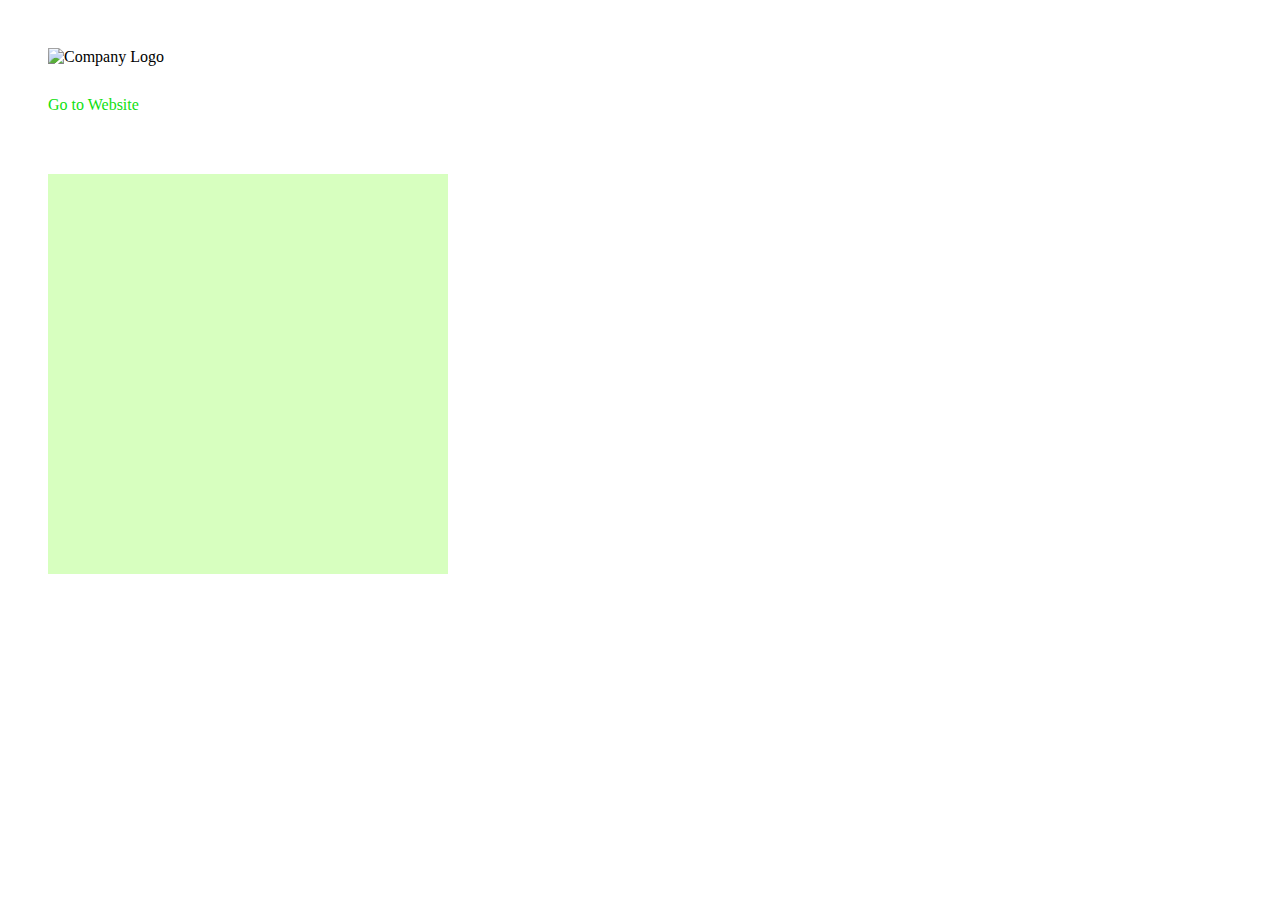
==== company.html @ d46f8297 "milestone2" ====
<!DOCTYPE html>
<html lang="en">

<head>
    <meta charset="UTF-8">
    <meta http-equiv="X-UA-Compatible" content="IE=edge">
    <meta name="viewport" content="width=device-width, initial-scale=1.0">
    <title>Company</title>
    <link rel="stylesheet" href="https://cdn.jsdelivr.net/npm/bootstrap@5.1.3/dist/css/bootstrap.min.css"
        integrity="sha384-1BmE4kWBq78iYhFldvKuhfTAU6auU8tT94WrHftjDbrCEXSU1oBoqyl2QvZ6jIW3" crossorigin="anonymous">
    <link rel="stylesheet" href="style.css">
</head>

<body>
    <div class="container-fluid g-0 profile-container">
        <div class="row header-row">
            <img id="image" class="col col-md-auto" src="" alt="Company Logo" width="100" height="100">
            <div id="name" class=" h1 col col-md-auto"></div>
        </div>

        <div class="row">
            <a id="link" class="col col-md-2 company-link" href="">Go to Website</a>
        </div>

        <div class="row g-0 price-row">
            <div id="stockPrice" class="col-md-auto"></div>
            <div id="change" class="col-md-auto"></div>
        </div>


        <div class="row">
            <div class="col-md-4" style="width:400px;height:400px">
                <canvas id="thisChartRightHere" width="400" height="400"></canvas>
            </div>
            <div class="col-md-8">
                <p id="description"></p>
            </div>
        </div>


    </div>
    <script src="https://cdn.jsdelivr.net/npm/chart.js@3.7.0/dist/chart.min.js"></script>
    <script src="helpers.js"></script>
    <script src="company.js"></script>
</body>

</html>
---- style.css ----
.title{
    text-align: center;
}

.my-card{
    width: 50%;
    margin: 0 auto;
}

.btn:hover {
    color: #fff
}
.input-text:focus {
    box-shadow: 0px 0px 0px;
    border-color: #f8c146;
    outline: 0px
}
.form-control {
    border: 1px solid #f8c146
}
.list-item{
    font-size: 18px;
	color: hsl(246, 75%, 63%);
}
a{
    text-decoration: none;
}
.positiveChange{
    color: rgb(15, 223, 15);
}
.negativeChange{
    color: rgb(175, 17, 28)
}
canvas {
    background-color: rgb(215, 255, 191); 
    width: 100%;
    height: auto;
  }

.profile-container{
    
    padding: 40px;
}
.header-row{
    align-items: center;
    padding-bottom: 30px;
}
.company-link{
    color: rgb(15, 223, 15);
}
.price-row{
    padding-top: 30px;
    padding-bottom: 30px;
}
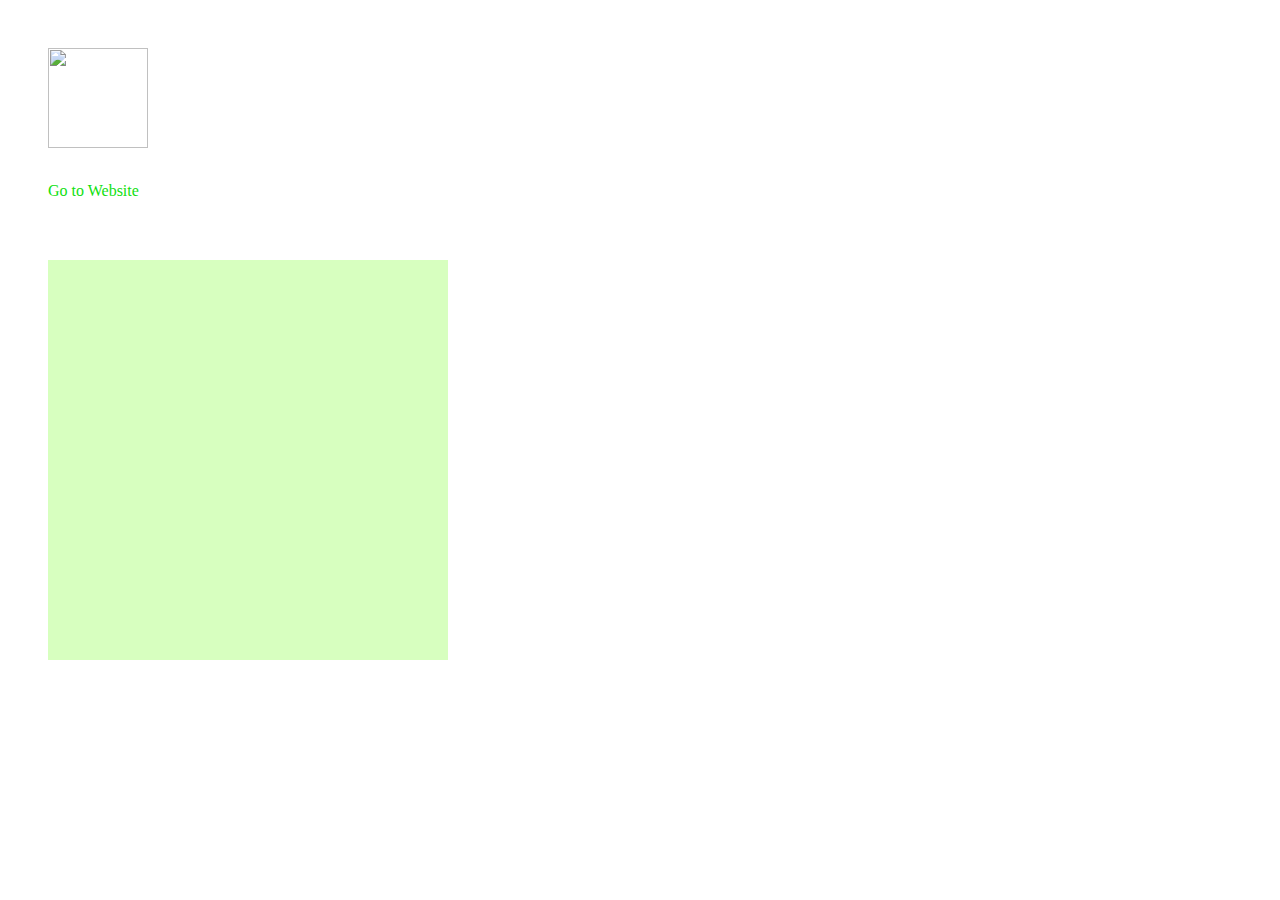
==== commit 07d8f3d1: "I stair at a computer screen too much. I wanted it colorful." ====
--- a/company.html
+++ b/company.html
@@ -14,8 +14,8 @@
 <body>
     <div class="container-fluid g-0 profile-container">
         <div class="row header-row">
-            <img id="image" class="col col-md-auto" src="" alt="Company Logo" width="100" height="100">
-            <div id="name" class=" h1 col col-md-auto"></div>
+            <img id="image" class="img-fluid col col-md-auto" src="" width="100" height="100">
+            <div id="name" class=" h1 col col-md-auto header"></div>
         </div>
 
         <div class="row">
--- a/style.css
+++ b/style.css
@@ -1,9 +1,10 @@
 .title{
     text-align: center;
+    color: rgb(15, 223, 15);
 }
 
 .my-card{
-    width: 50%;
+    width: 70%;
     margin: 0 auto;
 }
 
@@ -12,18 +13,27 @@
 }
 .input-text:focus {
     box-shadow: 0px 0px 0px;
-    border-color: #f8c146;
+    border-color: #C82333;
     outline: 0px
 }
 .form-control {
-    border: 1px solid #f8c146
+    border: 1px solid #C82333
+}
+.list-item-container{
+    height: 60px;
 }
 .list-item{
     font-size: 18px;
 	color: hsl(246, 75%, 63%);
 }
+.list-profile-img{
+    margin-right: 10px;
+    max-width: 100%;
+    height: auto;
+}
 a{
     text-decoration: none;
+    color: rgba(255, 99, 132, 1);
 }
 .positiveChange{
     color: rgb(15, 223, 15);
@@ -37,8 +47,7 @@
     height: auto;
   }
 
-.profile-container{
-    
+.profile-container{  
     padding: 40px;
 }
 .header-row{
@@ -52,5 +61,10 @@
     padding-top: 30px;
     padding-bottom: 30px;
 }
+.change-margin{
+    margin-left: 10px;
+}
+.header{
+    color:rgba(255, 99, 132, 1);
+}
 
-
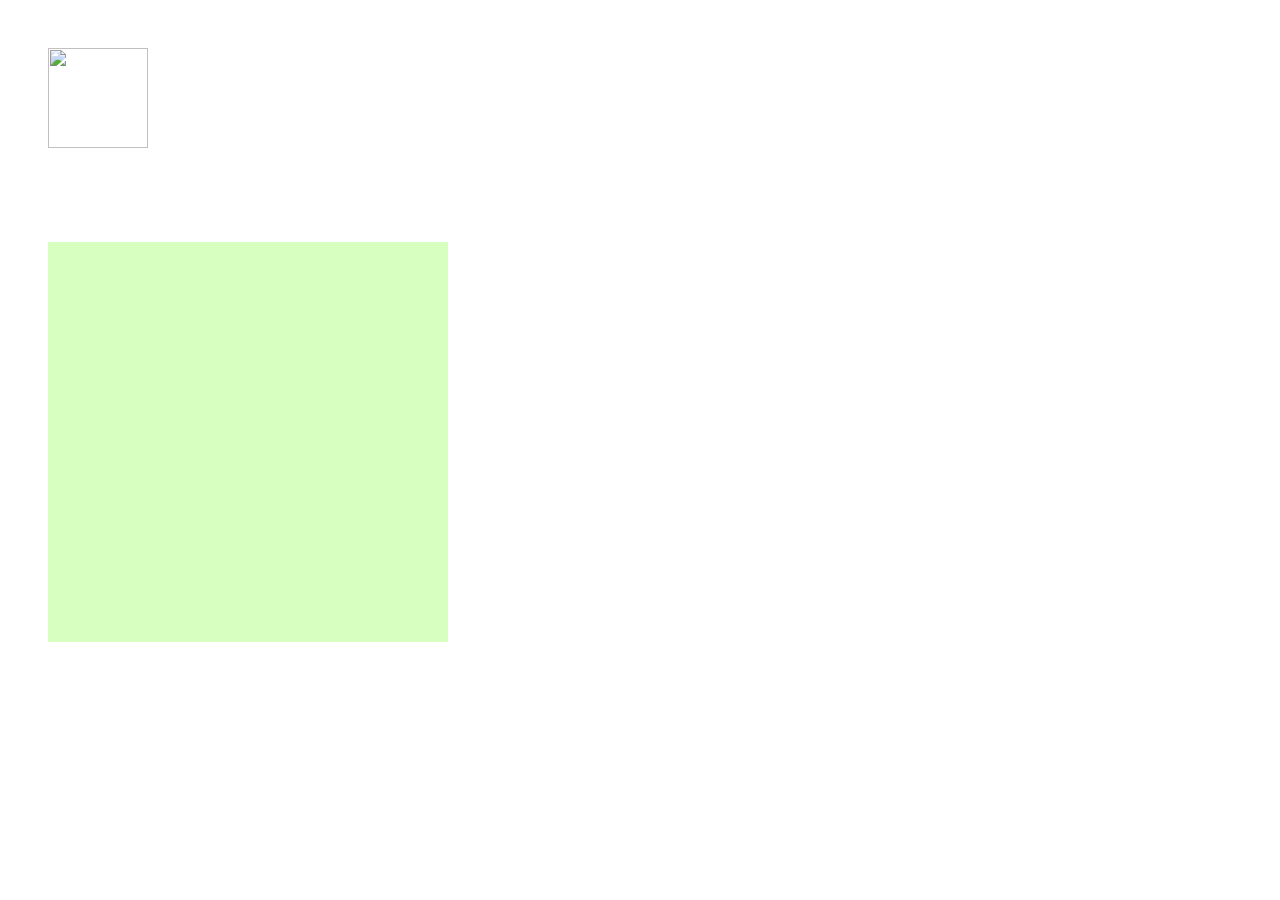
==== commit 9b55c77c: "milestone6" ====
--- a/company.html
+++ b/company.html
@@ -12,14 +12,14 @@
 </head>
 
 <body>
-    <div class="container-fluid g-0 profile-container">
+    <div id="compContainer" class="container-fluid g-0 profile-container">
         <div class="row header-row">
             <img id="image" class="img-fluid col col-md-auto" src="" width="100" height="100">
             <div id="name" class=" h1 col col-md-auto header"></div>
         </div>
 
         <div class="row">
-            <a id="link" class="col col-md-2 company-link" href="">Go to Website</a>
+            <a id="link" class="col col-md-2 company-link" href=""></a>
         </div>
 
         <div class="row g-0 price-row">
--- a/style.css
+++ b/style.css
@@ -6,6 +6,7 @@
 .my-card{
     width: 70%;
     margin: 0 auto;
+    margin-bottom: 20px;
 }
 
 .btn:hover {
@@ -67,4 +68,34 @@
 .header{
     color:rgba(255, 99, 132, 1);
 }
+.button-css{
+    display: flex;
+    align-items: center;
+}
+.search-text-css{
+    padding-left: 10px;
+}
 
+@keyframes scroll{
+    0% {
+         -webkit-transform: translate(0,0);
+    }
+    100% {
+         -webkit-transform: translate(-100%,0);
+    }
+ }
+ 
+.marquee{
+    height: 24px;
+    white-space: nowrap;
+    overflow: hidden;
+}
+.marquee div{
+    display: inline-block;
+    padding-left: 100%;
+    animation: scroll 60s infinite linear;
+}
+.marquee div.repeated{
+    display: inline-block;
+    animation-delay: 20s;
+}
